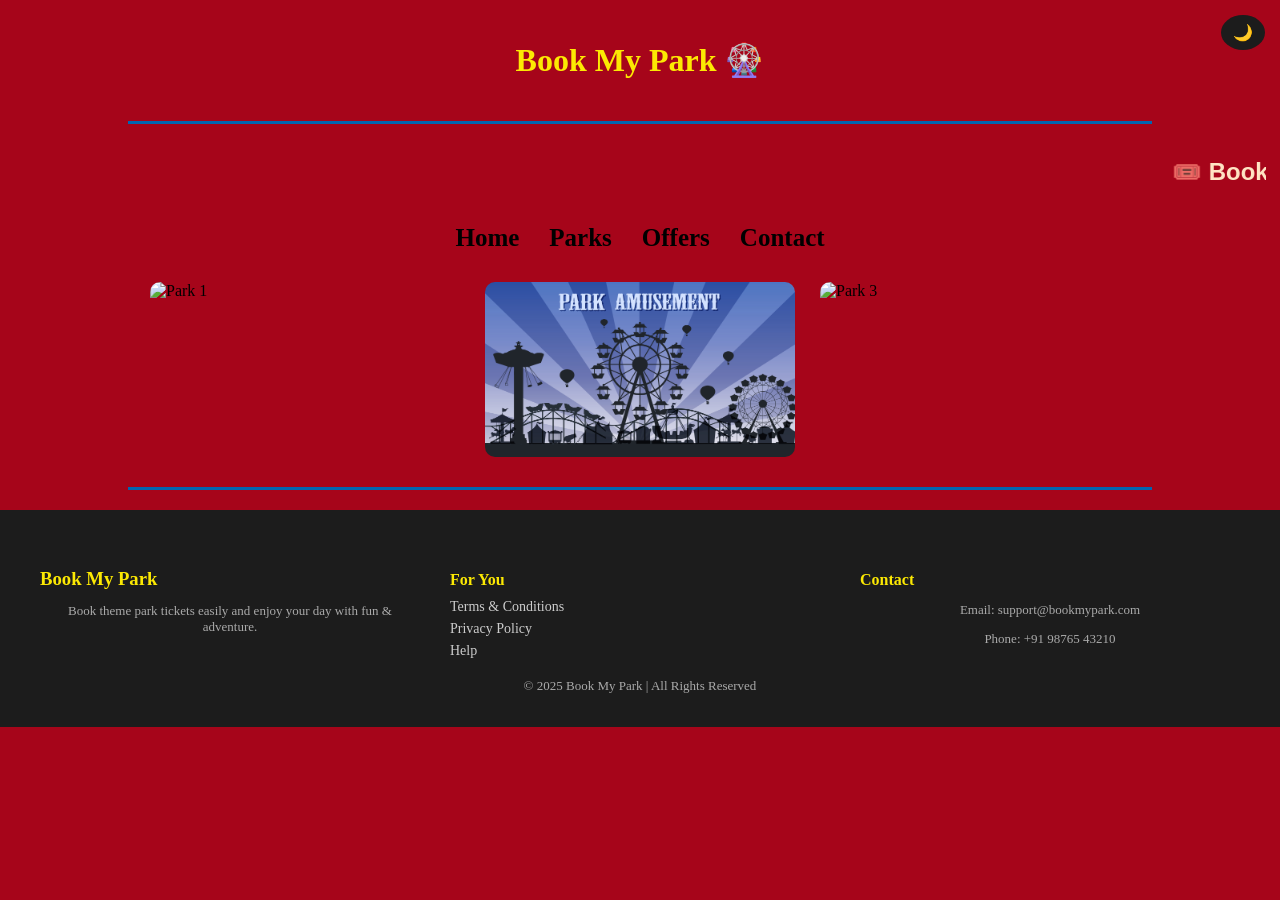
==== index.html @ 78071077 "take for review" ====
<!DOCTYPE html>
<html lang="en">

<head>
  <meta charset="UTF-8">
  <meta name="viewport" content="width=device-width, initial-scale=1.0">
  <title>Book My Park 🎡</title>
  <link rel="Icon" href="icon.png">
  <link rel="stylesheet" href="index.css">
  <script>
  function toggleDarkMode() {
    document.body.classList.toggle("dark");
  }
  </script>

</head>

<body>
  <header class="head">
    <h1>Book My Park 🎡</h1>
  </header>
  <hr class="hori">

  <marquee direction="rtl" class="marquee">
    <h2>🎟️ Book Your Tickets Now.. 🎡</h2>
  </marquee>

  <button class="dark-toggle" onclick="toggleDarkMode()">🌙</button>

  <nav class="navbar">
    <a href="index.html">Home</a>
    <a href="Parks.html">Parks</a>
    <a href="Offers.html">Offers</a>
    <a href="Contact.html">Contact</a>
  </nav>

  <div class="image">
    <img src="index1.jpg" alt="Park 1">
    <img src="index2.jpg" alt="Park 2">
    <img src="index3.jpg" alt="Park 3">
  </div>
  <hr class="hori">

  <footer class="footer">
    <div class="footer-container">

      <div class="footer-section">
        <h3>Book My Park</h3>
        <p>Book theme park tickets easily and enjoy your day with fun & adventure.</p>
      </div>

      <div class="footer-section">
        <h4>For You</h4>
        <a href="#">Terms & Conditions</a>
        <a href="#">Privacy Policy</a>
        <a href="#">Help</a>
      </div>

      <div class="footer-section">
        <h4>Contact</h4>
        <p>Email: support@bookmypark.com</p>
        <p>Phone: +91 98765 43210</p>
      </div>

    </div>

    <p class="copyright">
      © 2025 Book My Park | All Rights Reserved
    </p>
  </footer>

</body>

</html>
---- index.css ----
body {
    margin: 0;
    background-color: #a6051a;

}

.head {
    text-align: center;
    padding: 20px;
    color: #FCE903;
    font-family: cursive;
}

.hori {
    border: none;
    height: 3px;
    background-color: #0166b1;
    width: 80%;
    margin: auto;
}

.marquee {
    margin: 14px;
    color: bisque;
    font-family: Arial, sans-serif;
}

.navbar {
    display: flex;
    justify-content: center;
    gap: 30px;
}
.navbar a {
    color: black;
    font-weight: bolder;
    font-size: 25px;
    text-decoration: none;
    animation: float 3s ease-in-out infinite;
}
.navbar a:hover {
    color: #0166b1;
    background-color:  #E23744;
}

.image{
    display: flex;
    justify-content: center;
    margin: 30px;
    gap: 25px;
    
}
.image img{
    width: 310px;
    height: 175px;
    border-radius: 10px;
    
   
}

.footer {
  background-color: #1c1c1c;   
  color: #ffffff;
  padding: 40px 20px 20px;
  margin-top: 20px;
}

.footer-container {
  display: flex;
  justify-content: space-between;
  flex-wrap: wrap;
  gap: 30px;
  max-width: 1200px;
  margin: auto;
}

.footer-section {
  flex: 1;
  min-width: 200px;
}

.footer-section h3,
.footer-section h4 {
  color: #FCE903;   
  margin-bottom: 10px;
}

.footer-section p,
.footer-section a {
  color: #cccccc;
  font-size: 14px;
  text-decoration: none;
  display: block;
  margin-bottom: 6px;
}

.footer-section a:hover {
  color: #ffffff;
}

.footer p {
  text-align: center;
  font-size: 13px;
  color: #aaaaaa;
}

/* Media Query */
@media (max-width: 750px) {

  
  .navbar,
  .Explore {
    flex-wrap: wrap;
    gap: 15px;
  }

  .navbar a,
  .Explore a {
    font-size: 16px;
  }

 
  .parks-container,
  .offers-container {
    flex-direction: column;
    align-items: center;
  }

  .park-card,
  .offer-card {
    width: 90%;
  }


  .footer-container {
    flex-direction: column;
    text-align: center;
  }
}


/* 🌙 Dark Mode Button */
.dark-toggle {
  position: fixed;
  top: 15px;
  right: 15px;
  padding: 8px 12px;
  border: none;
  border-radius: 50%;
  cursor: pointer;
  background-color: #1c1c1c;
  color: white;
  font-size: 16px;
}

/* 🌙 DARK MODE STYLES */
body.dark {
  background-color: #121212;
  color: #f5f5f5;
}

body.dark .navbar,
body.dark .Explore {
  background-color: #1c1c1c;
}

body.dark .park-card,
body.dark .offer-card,
body.dark .contact-info {
  background-color: #222222;
}

body.dark a {
  color: #f5f5f5;
}

body.dark .footer {
  background-color: #000000;
}

@keyframes float {
    0% {
        transform: translateY(0px);
    }
    50% {
        transform: translateY(-20px);
    }
    100% {
        transform: translateY(0px);
    }
}
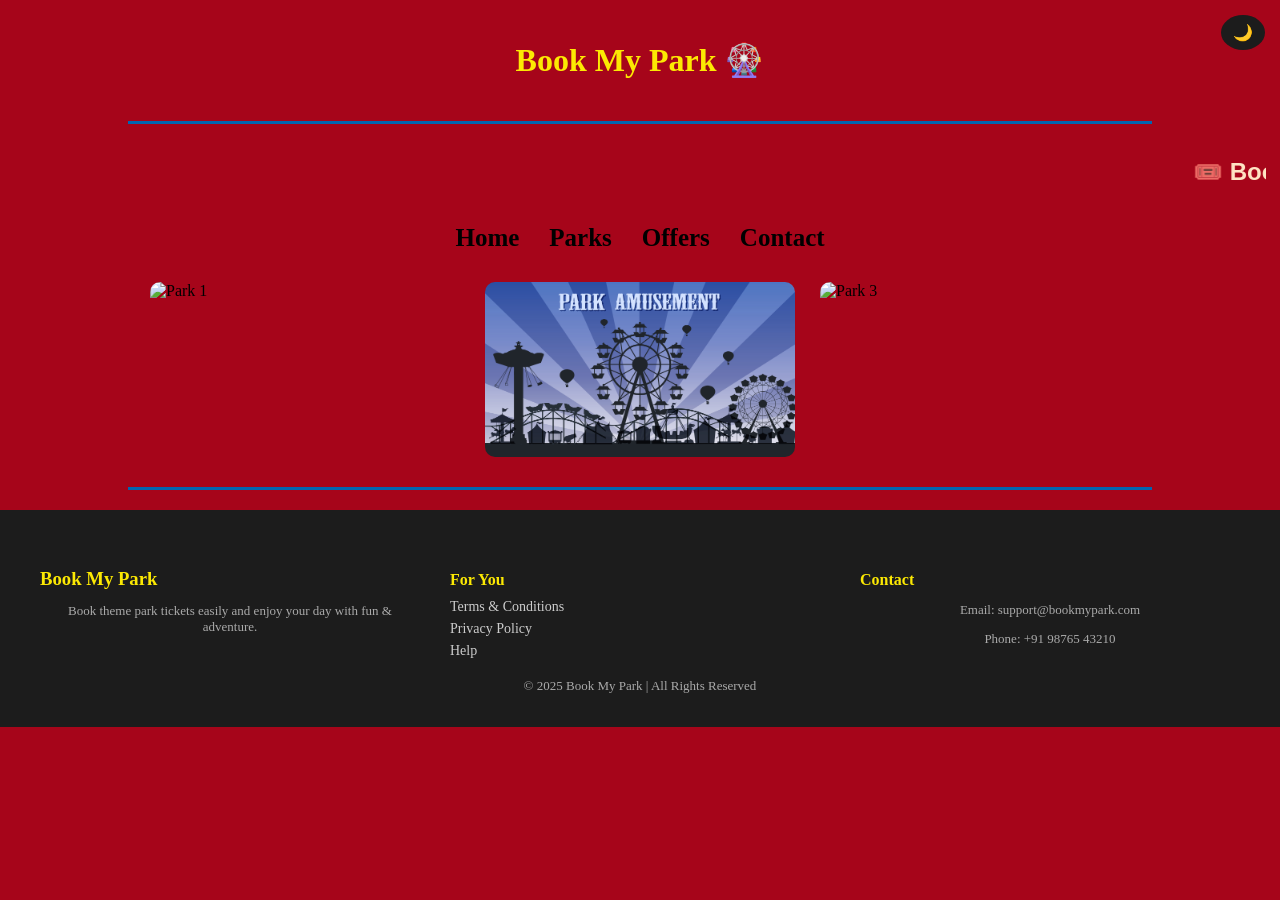
==== commit 0ceeb174: "feat: add three  dots in home page" ====
--- a/index.html
+++ b/index.html
@@ -22,7 +22,7 @@
   <hr class="hori">
 
   <marquee direction="rtl" class="marquee">
-    <h2>🎟️ Book Your Tickets Now.. 🎡</h2>
+    <h2>🎟️ Book Your Tickets Now... 🎡</h2>
   </marquee>
 
   <button class="dark-toggle" onclick="toggleDarkMode()">🌙</button>
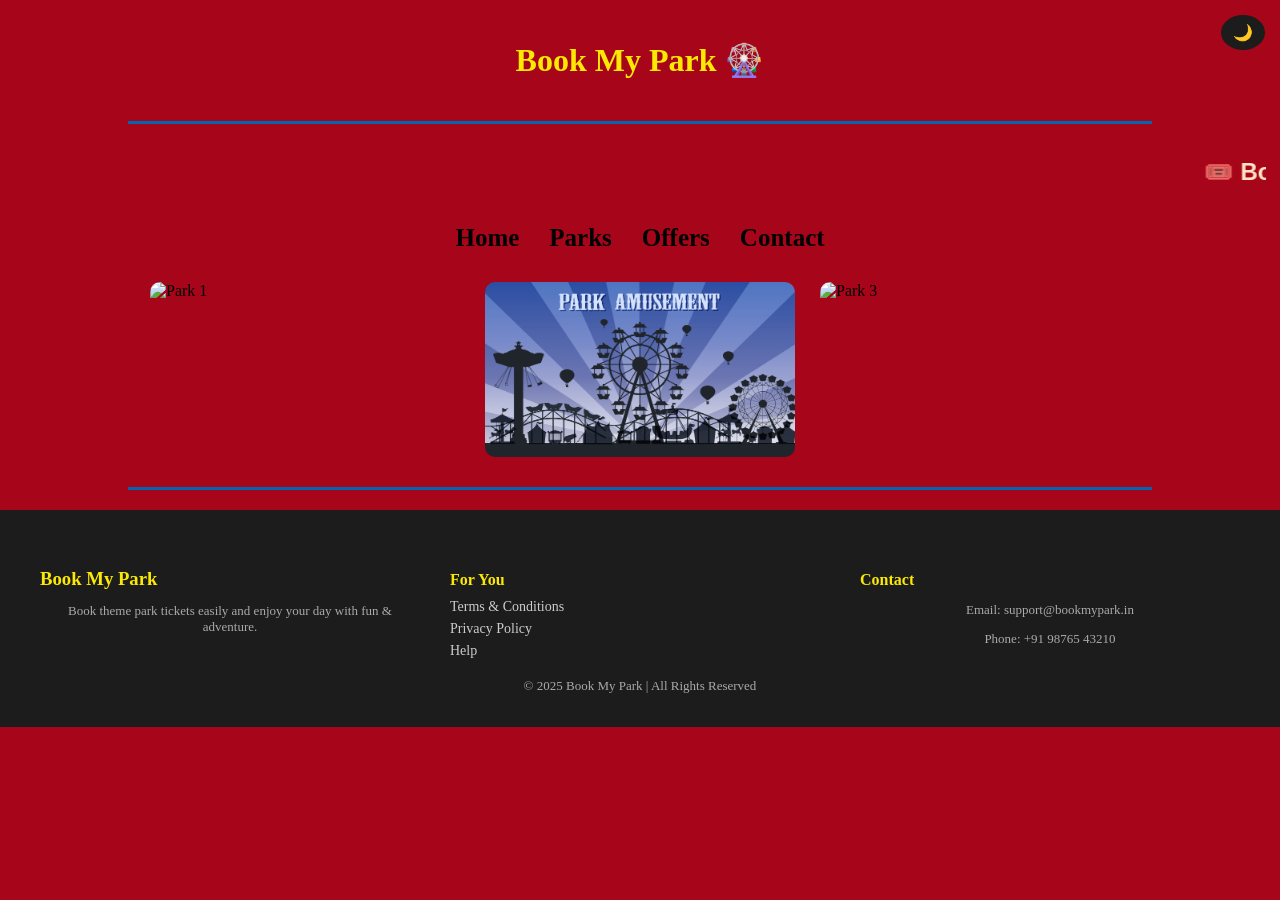
==== commit 78a671bc: "feat: changed form .com to .in" ====
--- a/index.html
+++ b/index.html
@@ -58,7 +58,7 @@
 
       <div class="footer-section">
         <h4>Contact</h4>
-        <p>Email: support@bookmypark.com</p>
+        <p>Email: support@bookmypark.in</p>
         <p>Phone: +91 98765 43210</p>
       </div>
 
